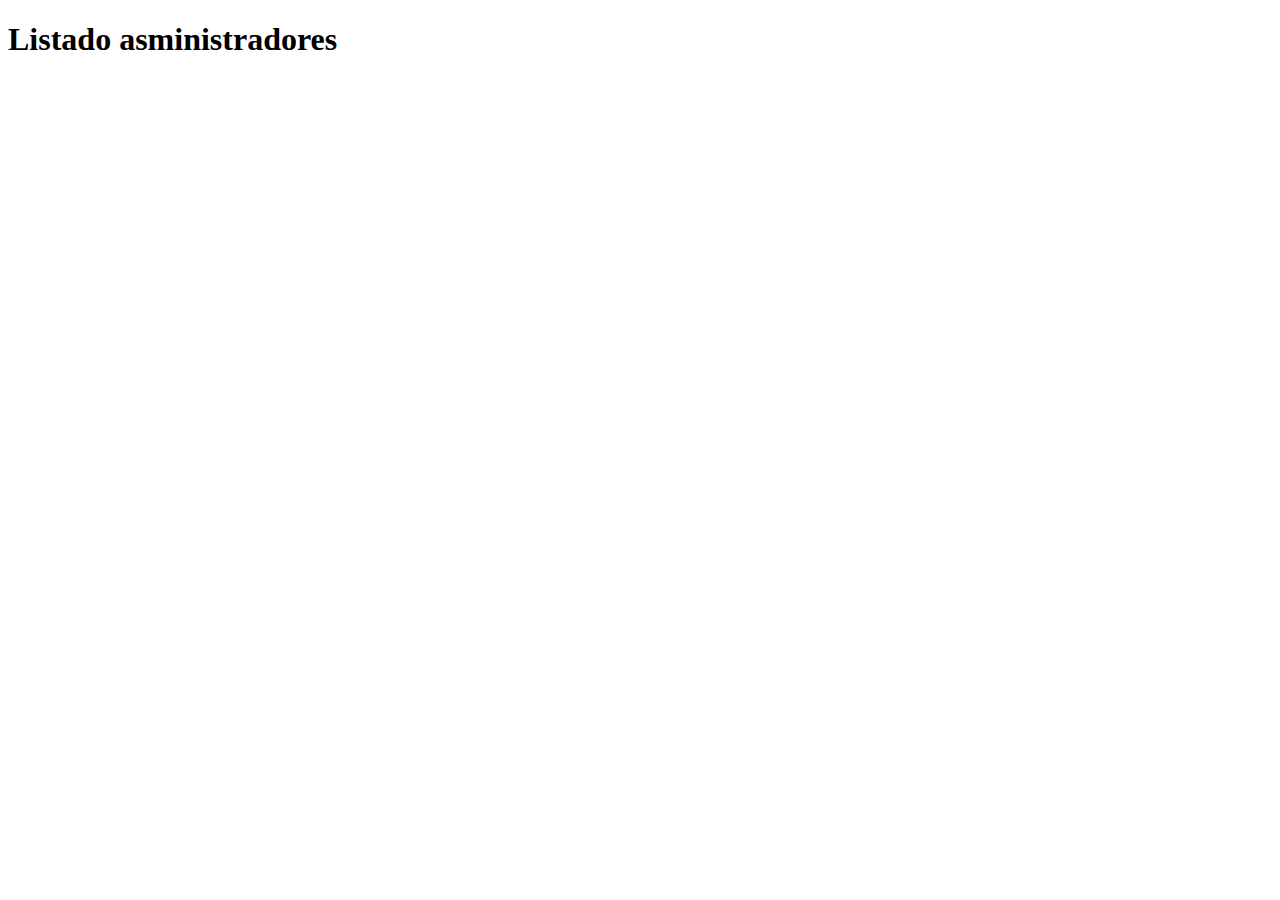
==== Subpaginas/Administradores.html @ df509c82 "Anlazando páginas" ====
<!DOCTYPE html>
<html lang="en">
<head>
    <meta charset="UTF-8">
    <meta http-equiv="X-UA-Compatible" content="IE=edge">
    <meta name="viewport" content="width=device-width, initial-scale=1.0">
    <title>Document</title>
</head>
<body>
    <h1>Listado asministradores </h1>
</body>
</html>
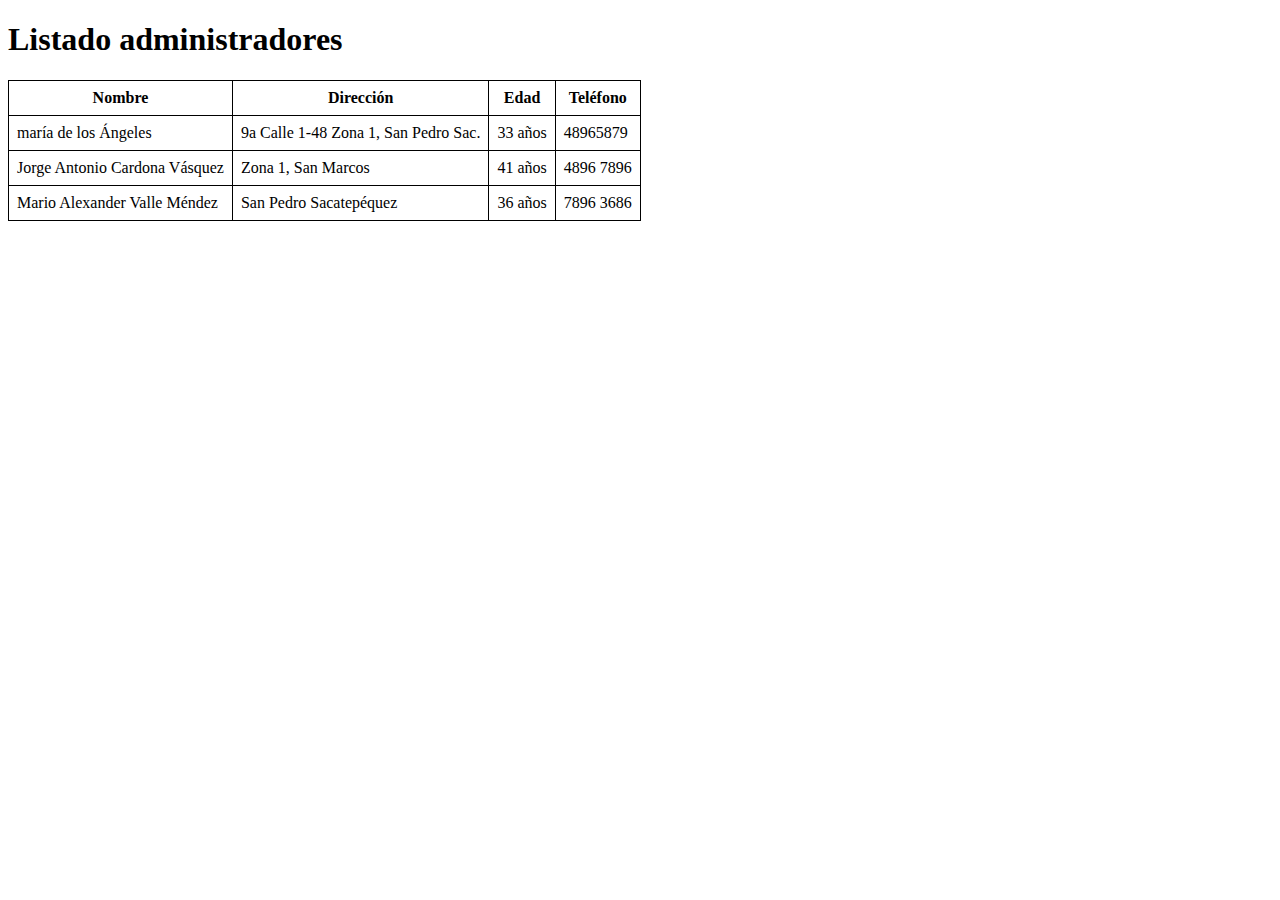
==== commit d43ea98c: "Agragando datos" ====
--- a/Subpaginas/Administradores.html
+++ b/Subpaginas/Administradores.html
@@ -7,6 +7,53 @@
     <title>Document</title>
 </head>
 <body>
-    <h1>Listado asministradores </h1>
+    <h1>Listado administradores </h1>
+    <style>    
+        table, th, td {
+    
+            border: 1px solid black;
+            border-collapse: collapse;
+        }
+        th, td{
+    
+            padding: 8px;
+        }
+    
+        </style>
+    
+    </head>
+    <body>
+        
+        <table>
+            <tr>
+                <th>Nombre  </th> 
+                <th>Dirección</th>
+                <th>Edad</th>
+                <th>Teléfono</th>
+                
+    
+            </tr>
+            <tr>
+                <td>maría de los Ángeles</td>
+                <td>9a Calle 1-48 Zona 1, San Pedro Sac.</td>
+                <td>33 años</td>
+                <td>48965879</td>
+            </tr>
+            <tr>
+                <td>Jorge Antonio Cardona Vásquez</td>
+                <td>Zona 1, San Marcos</td>
+                <td>41 años</td>
+                <td>4896 7896</td>
+            </tr>
+            <tr>
+                <td>Mario Alexander Valle Méndez</td>
+                <td>San Pedro Sacatepéquez</td>
+                <td>36 años</td>
+                <td>7896 3686</td>
+            </tr>
+           
+    
+        </table>
+    
 </body>
 </html>